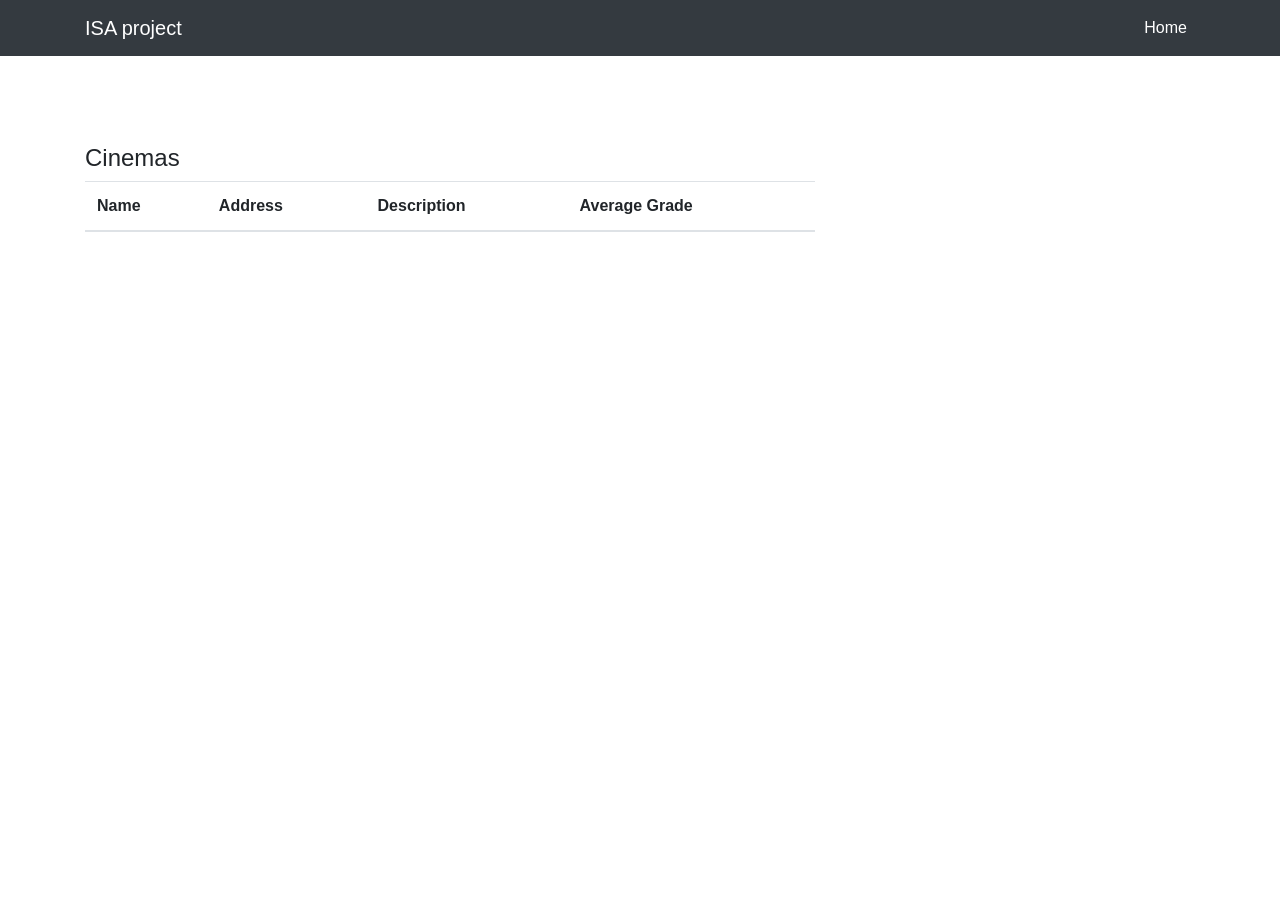
==== Project1/src/main/resources/static/cinemaList.html @ b5c6c71e "Uradjena tacka 1.1, prikaz pozorista i bioskopa za neregistrovane korisnike" ====
<!DOCTYPE html>
<html>
<head>
  <meta charset="utf-8">
    <meta name="viewport" content="width=device-width, initial-scale=1, shrink-to-fit=no">
    <meta name="description" content="">
    <meta name="author" content="">
    
    <script src="scripts/jquery-3.3.1.min.js"></script>
    <script src="scripts/index.js"></script>
    <script src="scripts/cinemaList.js"></script>
    <script src="scripts/bootstrap.min.js"></script>
    <script src="scripts/toastr.min.js"></script>
    

    <title>List of cinemas</title>

    <!-- Bootstrap core CSS -->
    <link href="stylesheets/bootstrap.min.css" rel="stylesheet">
    <link href="stylesheets/toastr.css" rel="stylesheet">
</head>

<body onload="generateNavbar(); getCinemas()">
	<nav class="navbar navbar-expand-lg navbar-dark bg-dark fixed-top">
      <div class="container">
        <a class="navbar-brand" href="index.html">ISA project</a>
        <button class="navbar-toggler" type="button" data-toggle="collapse" data-target="#navbarResponsive" aria-controls="navbarResponsive" aria-expanded="false" aria-label="Toggle navigation">
          <span class="navbar-toggler-icon"></span>
        </button>
        <div class="collapse navbar-collapse" id="navbarResponsive">
          <ul class="navbar-nav ml-auto navitems">
            <li class="nav-item active">
              <a class="nav-link" href="index.html">Home
                <span class="sr-only">(current)</span>
              </a>
            </li>
          </ul>
        </div>
      </div>
    </nav>
	<br><br><br><br><br>

	<div class="container">
		<div class="row m-y-2">
			<div class="col-lg-8 push-lg-4">

				<br>

				<h4 class="m-y-2">Cinemas</h4>
				<table class="table table-hover table-striped">
					<thead>
						<tr>
							<th>Name</th>
							<th>Address</th>
							<th>Description</th>
							<th>Average Grade</th>
						</tr>
					</thead>
					<tbody class="cinemasTable">

					</tbody>
				</table>
				<br>
			</div>
		</div>
	</div>





</body>
</html>
---- Project1/src/main/resources/static/stylesheets/toastr.css ----
.toast-title {
  font-weight: bold;
}
.toast-message {
  -ms-word-wrap: break-word;
  word-wrap: break-word;
}
.toast-message a,
.toast-message label {
  color: #FFFFFF;
}
.toast-message a:hover {
  color: #CCCCCC;
  text-decoration: none;
}
.toast-close-button {
  position: relative;
  right: -0.3em;
  top: -0.3em;
  float: right;
  font-size: 20px;
  font-weight: bold;
  color: #FFFFFF;
  -webkit-text-shadow: 0 1px 0 #ffffff;
  text-shadow: 0 1px 0 #ffffff;
  opacity: 0.8;
  -ms-filter: progid:DXImageTransform.Microsoft.Alpha(Opacity=80);
  filter: alpha(opacity=80);
  line-height: 1;
}
.toast-close-button:hover,
.toast-close-button:focus {
  color: #000000;
  text-decoration: none;
  cursor: pointer;
  opacity: 0.4;
  -ms-filter: progid:DXImageTransform.Microsoft.Alpha(Opacity=40);
  filter: alpha(opacity=40);
}
.rtl .toast-close-button {
  left: -0.3em;
  float: left;
  right: 0.3em;
}
/*Additional properties for button version
 iOS requires the button element instead of an anchor tag.
 If you want the anchor version, it requires `href="#"`.*/
button.toast-close-button {
  padding: 0;
  cursor: pointer;
  background: transparent;
  border: 0;
  -webkit-appearance: none;
}
.toast-top-center {
  top: 0;
  right: 0;
  width: 100%;
}
.toast-bottom-center {
  bottom: 0;
  right: 0;
  width: 100%;
}
.toast-top-full-width {
  top: 0;
  right: 0;
  width: 100%;
}
.toast-bottom-full-width {
  bottom: 0;
  right: 0;
  width: 100%;
}
.toast-top-left {
  top: 12px;
  left: 12px;
}
.toast-top-right {
  top: 12px;
  right: 12px;
}
.toast-bottom-right {
  right: 12px;
  bottom: 12px;
}
.toast-bottom-left {
  bottom: 12px;
  left: 12px;
}
#toast-container {
  position: fixed;
  z-index: 999999;
  pointer-events: none;
  /*overrides*/
}
#toast-container * {
  -moz-box-sizing: border-box;
  -webkit-box-sizing: border-box;
  box-sizing: border-box;
}
#toast-container > div {
  position: relative;
  pointer-events: auto;
  overflow: hidden;
  margin: 0 0 6px;
  padding: 15px 15px 15px 50px;
  width: 300px;
  -moz-border-radius: 3px 3px 3px 3px;
  -webkit-border-radius: 3px 3px 3px 3px;
  border-radius: 3px 3px 3px 3px;
  background-position: 15px center;
  background-repeat: no-repeat;
  -moz-box-shadow: 0 0 12px #999999;
  -webkit-box-shadow: 0 0 12px #999999;
  box-shadow: 0 0 12px #999999;
  color: #FFFFFF;
  opacity: 0.8;
  -ms-filter: progid:DXImageTransform.Microsoft.Alpha(Opacity=80);
  filter: alpha(opacity=80);
}
#toast-container > div.rtl {
  direction: rtl;
  padding: 15px 50px 15px 15px;
  background-position: right 15px center;
}
#toast-container > div:hover {
  -moz-box-shadow: 0 0 12px #000000;
  -webkit-box-shadow: 0 0 12px #000000;
  box-shadow: 0 0 12px #000000;
  opacity: 1;
  -ms-filter: progid:DXImageTransform.Microsoft.Alpha(Opacity=100);
  filter: alpha(opacity=100);
  cursor: pointer;
}
#toast-container > .toast-info {
  background-image: url("[data-uri]") !important;
}
#toast-container > .toast-error {
  background-image: url("[data-uri]") !important;
}
#toast-container > .toast-success {
  background-image: url("[data-uri]") !important;
}
#toast-container > .toast-warning {
  background-image: url("[data-uri]") !important;
}
#toast-container.toast-top-center > div,
#toast-container.toast-bottom-center > div {
  width: 300px;
  margin-left: auto;
  margin-right: auto;
}
#toast-container.toast-top-full-width > div,
#toast-container.toast-bottom-full-width > div {
  width: 96%;
  margin-left: auto;
  margin-right: auto;
}
.toast {
  background-color: #030303;
}
.toast-success {
  background-color: #51A351;
}
.toast-error {
  background-color: #BD362F;
}
.toast-info {
  background-color: #2F96B4;
}
.toast-warning {
  background-color: #F89406;
}
.toast-progress {
  position: absolute;
  left: 0;
  bottom: 0;
  height: 4px;
  background-color: #000000;
  opacity: 0.4;
  -ms-filter: progid:DXImageTransform.Microsoft.Alpha(Opacity=40);
  filter: alpha(opacity=40);
}
/*Responsive Design*/
@media all and (max-width: 240px) {
  #toast-container > div {
    padding: 8px 8px 8px 50px;
    width: 11em;
  }
  #toast-container > div.rtl {
    padding: 8px 50px 8px 8px;
  }
  #toast-container .toast-close-button {
    right: -0.2em;
    top: -0.2em;
  }
  #toast-container .rtl .toast-close-button {
    left: -0.2em;
    right: 0.2em;
  }
}
@media all and (min-width: 241px) and (max-width: 480px) {
  #toast-container > div {
    padding: 8px 8px 8px 50px;
    width: 18em;
  }
  #toast-container > div.rtl {
    padding: 8px 50px 8px 8px;
  }
  #toast-container .toast-close-button {
    right: -0.2em;
    top: -0.2em;
  }
  #toast-container .rtl .toast-close-button {
    left: -0.2em;
    right: 0.2em;
  }
}
@media all and (min-width: 481px) and (max-width: 768px) {
  #toast-container > div {
    padding: 15px 15px 15px 50px;
    width: 25em;
  }
  #toast-container > div.rtl {
    padding: 15px 50px 15px 15px;
  }
}
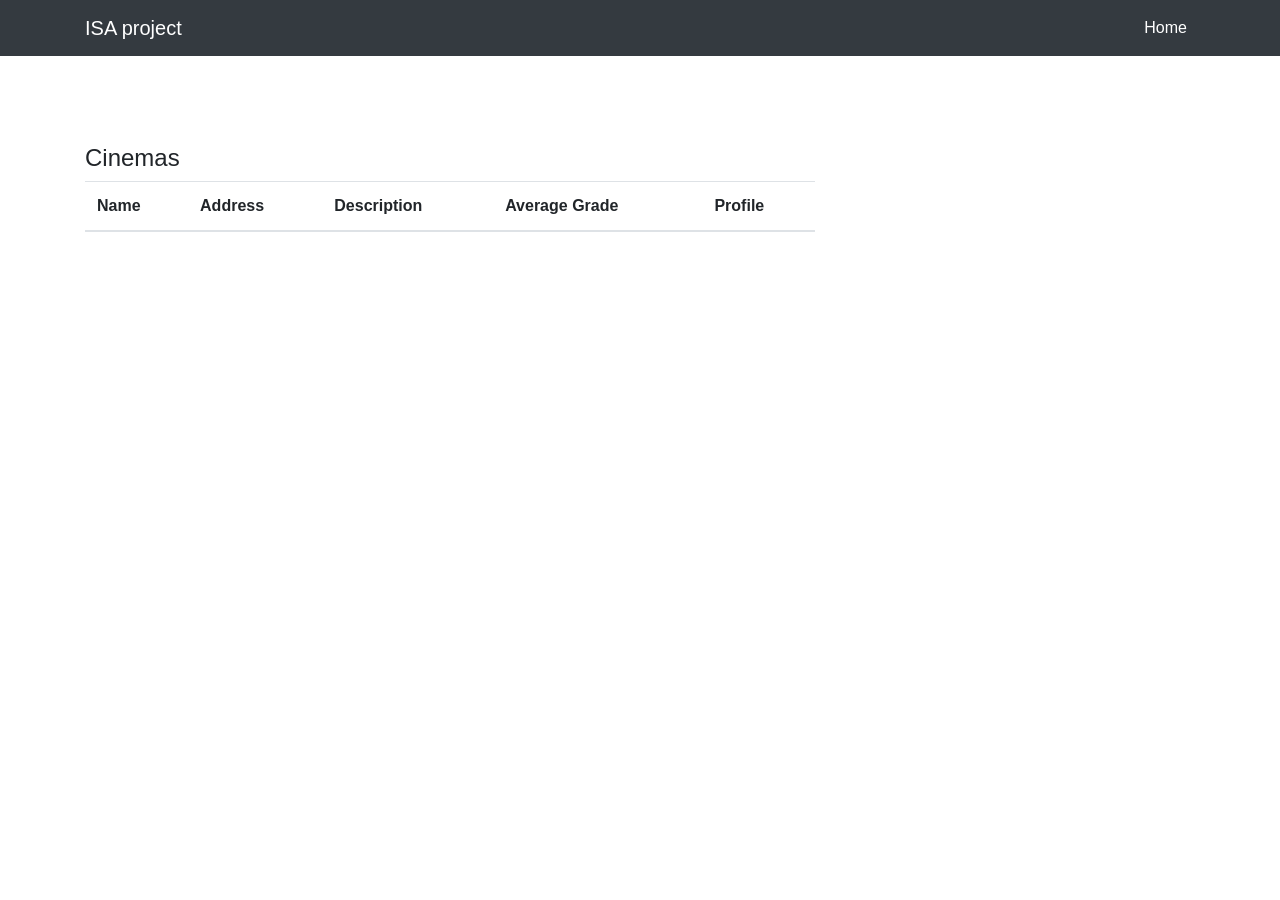
==== commit 298e3b7a: "Edit idmena,adrese i opisa pozorista/bioskopa" ====
--- a/Project1/src/main/resources/static/cinemaList.html
+++ b/Project1/src/main/resources/static/cinemaList.html
@@ -20,7 +20,7 @@
     <link href="stylesheets/toastr.css" rel="stylesheet">
 </head>
 
-<body onload="generateNavbar(); getCinemas()">
+<body onload="genNav(); getCinemas()">
 	<nav class="navbar navbar-expand-lg navbar-dark bg-dark fixed-top">
       <div class="container">
         <a class="navbar-brand" href="index.html">ISA project</a>
@@ -54,6 +54,7 @@
 							<th>Address</th>
 							<th>Description</th>
 							<th>Average Grade</th>
+							<th>Profile</th>
 						</tr>
 					</thead>
 					<tbody class="cinemasTable">
